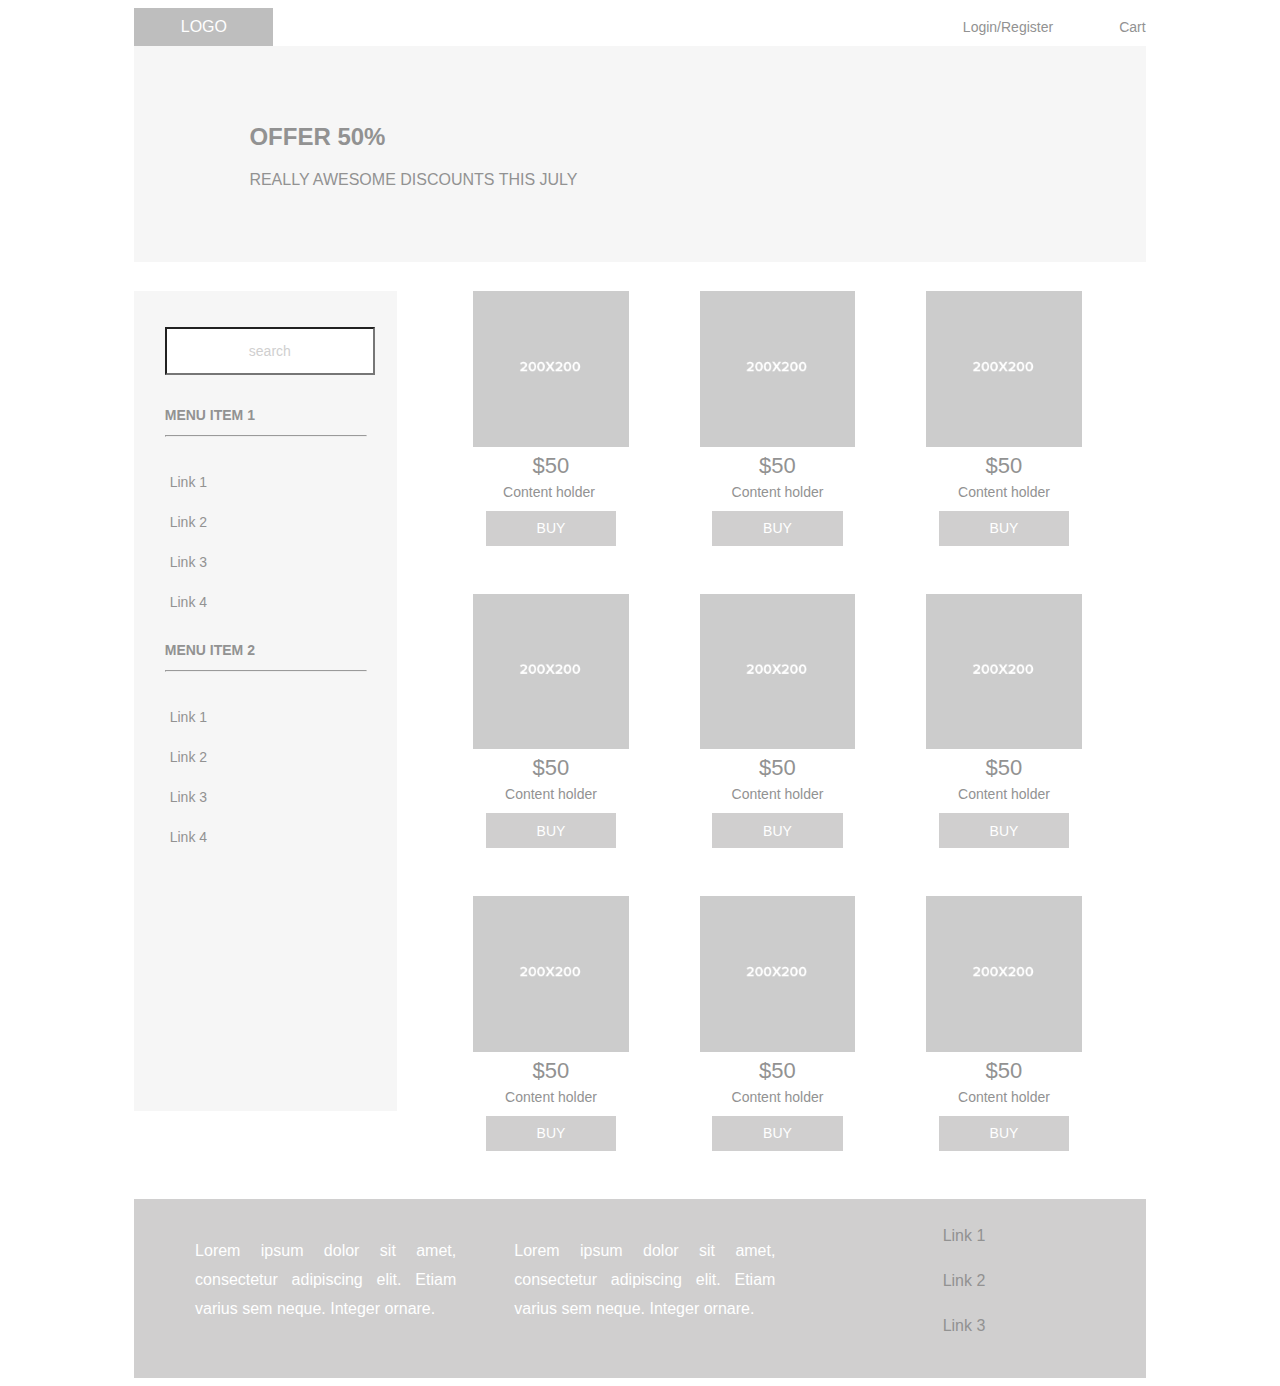
==== music.html @ 396cc2d2 "77" ====
<!doctype html>
<html>
<head>
<meta charset="utf-8">
<title>eCommerce template By Adobe Dreamweaver</title>
<meta name="viewport" content="width=device-width, initial-scale=1">
<link href="res/eCommerceStyle.css" rel="stylesheet" type="text/css">
<!--The following script tag downloads a font from the Adobe Edge Web Fonts server for use within the web page. We recommend that you do not modify it.-->
<script>var __adobewebfontsappname__="dreamweaver"</script><script src="http://use.edgefonts.net/montserrat:n4:default;source-sans-pro:n2:default.js" type="text/javascript"></script>
</head>

<body>
<div id="mainWrapper">
  <header> 
    <!-- This is the header content. It contains Logo and links -->
    <div id="logo"> <!-- <img src="logoImage.png" alt="sample logo"> --> 
      <!-- Company Logo text --> 
      LOGO </div>
    <div id="headerLinks"><a href="#" title="Login/Register">Login/Register</a><a href="#" title="Cart">Cart</a></div>
  </header>
  <section id="offer"> 
    <!-- The offer section displays a banner text for promotions -->
    <h2>OFFER 50%</h2>
    <p>REALLY AWESOME DISCOUNTS THIS JULY</p>
  </section>
  <div id="content">
    <section class="sidebar"> 
      <!-- This adds a sidebar with 1 searchbox,2 menusets, each with 4 links -->
      <input type="text"  id="search" value="search">
      <div id="menubar">
        <nav class="menu">
          <h2><!-- Title for menuset 1 -->MENU ITEM 1 </h2>
          <hr>
          <ul>
            <!-- List of links under menuset 1 -->
            <li><a href="#" title="Link">Link 1</a></li>
            <li><a href="#" title="Link">Link 2</a></li>
            <li><a href="#" title="Link">Link 3</a></li>
            <li class="notimp"><!-- notimp class is applied to remove this link from the tablet and phone views --><a href="#"  title="Link">Link 4</a></li>
          </ul>
        </nav>
        <nav class="menu">
          <h2>MENU ITEM 2 </h2>
          <!-- Title for menuset 2 -->
          <hr>
          <ul>
            <!--List of links under menuset 2 -->
            <li><a href="#" title="Link">Link 1</a></li>
            <li><a href="#" title="Link">Link 2</a></li>
            <li><a href="#" title="Link">Link 3</a></li>
            <li class="notimp"><!-- notimp class is applied to remove this link from the tablet and phone views --><a href="#" title="Link">Link 4</a></li>
          </ul>
        </nav>
      </div>
    </section>
    <section class="mainContent">
      <div class="productRow"><!-- Each product row contains info of 3 elements -->
        <article class="productInfo"><!-- Each individual product description -->
          <div><img alt="sample" src="eCommerceAssets/images/200x200.png"></div>
          <p class="price">$50</p>
          <p class="productContent">Content holder </p>
          <input type="button" name="button" value="Buy" class="buyButton">
        </article>
        <article class="productInfo"><!-- Each individual product description -->
          <div><img alt="sample" src="eCommerceAssets/images/200x200.png"></div>
          <p class="price">$50</p>
          <p class="productContent">Content holder</p>
          <input type="button" name="button" value="Buy" class="buyButton">
        </article>
        <article class="productInfo"> <!-- Each individual product description -->
          <div><img alt="sample" src="eCommerceAssets/images/200x200.png"></div>
          <p class="price">$50</p>
          <p class="productContent">Content holder</p>
          <input type="button" name="button" value="Buy" class="buyButton">
        </article>
      </div>
      <div class="productRow"> 
        <!-- Each product row contains info of 3 elements -->
        <article class="productInfo"> <!-- Each individual product description -->
          <div><img alt="sample" src="eCommerceAssets/images/200x200.png"></div>
          <p class="price">$50</p>
          <p class="productContent">Content holder</p>
          <input type="button" name="button" value="Buy" class="buyButton">
        </article>
        <article class="productInfo"> <!-- Each individual product description -->
          <div><img alt="sample" src="eCommerceAssets/images/200x200.png"></div>
          <p class="price">$50</p>
          <p class="productContent">Content holder</p>
          <input type="button" name="button" value="Buy" class="buyButton">
        </article>
        <article class="productInfo"><!-- Each individual product description -->
          <div><img alt="sample" src="eCommerceAssets/images/200x200.png"></div>
          <p class="price">$50</p>
          <p class="productContent">Content holder</p>
          <input type="button" name="button" value="Buy" class="buyButton">
        </article>
      </div>
      <div class="productRow">
        <article class="productInfo"> <!-- Each individual product description -->
          <div><img alt="sample" src="eCommerceAssets/images/200x200.png"></div>
          <p class="price">$50</p>
          <p class="productContent">Content holder</p>
          <input type="button" name="button" value="Buy" class="buyButton">
        </article>
        <article class="productInfo"><!-- Each individual product description -->
          <div><img alt="sample" src="eCommerceAssets/images/200x200.png"></div>
          <p class="price">$50</p>
          <p class="productContent">Content holder</p>
          <input type="button" name="button" value="Buy" class="buyButton">
        </article>
        <article class="productInfo"><!-- Each individual product description -->
          <div><img alt="sample" src="eCommerceAssets/images/200x200.png"></div>
          <p class="price">$50</p>
          <p class="productContent">Content holder</p>
          <input type="button" name="button" value="Buy" class="buyButton">
        </article>
      </div>
    </section>
  </div>
  <footer> 
    <!-- This is the footer with default 3 divs -->
    <div>
      <p>Lorem ipsum dolor sit amet, consectetur adipiscing elit. Etiam varius sem neque. Integer ornare.</p>
    </div>
    <div>
      <p>Lorem ipsum dolor sit amet, consectetur adipiscing elit. Etiam varius sem neque. Integer ornare.</p>
    </div>
    <div class="footerlinks">
      <p><a href="#" title="Link">Link 1 </a></p>
      <p><a href="#" title="Link">Link 2</a></p>
      <p><a href="#" title="Link">Link 3</a></p>
    </div>
  </footer>
</div>
</body>
</html>
---- res/eCommerceStyle.css ----
@charset "utf-8";
/* Global Styles */
a:hover {
	color: rgba(255,255,255,1.00);
}
/*header*/
header {
	font-family: 'Montserrat', sans-serif;
	color: rgba(146,146,146,1.00);
	font-size: 16px;
	font-style: normal;
	font-weight: 400;
}
/* Logo placeholder*/
#logo {
	float: left;
	padding-top: 10px;
	padding-bottom: 10px;
	width: 139px;
	text-align: center;
	color: rgba(255,255,255,1.00);
	background-color: rgba(190,190,190,1.00);
}
/* div for Links in header */
#headerLinks {
	float: left;
	width: calc( 100% - 139px );
	text-align: right;
	padding-top: 10px;
	padding-bottom: 10px;
	background-color: rgba(255,255,255,1.00);
}
/* Links in header */
#headerLinks a {
	text-decoration: none;
	color: rgba(146,146,146,1.00);
	padding-left: 66px;
	font-size: 14px;
}
/* Offer text banner*/
#offer {
	font-family: 'Montserrat', sans-serif;
	clear: both;
	background-color: rgba(246,246,246,1.00);
	color: rgba(146,146,146,1.00);
	padding-left: 115px;
	padding-top: 57px;
	padding-bottom: 57px;
}
/* Main content of the site */
#content {
	clear: both;
	overflow: auto;
	padding-top: 29px;
}
/* Sidebar */
#content .sidebar {
	font-family: 'Montserrat', sans-serif;
	color: rgba(146,146,146,1.00);
	float: left;
	width: 20%;
	padding-left: 3%;
	padding-right: 3%;
	text-align: center;
	background-color: rgba(246,246,246,1.00);
	padding-top: 36px;
	height: 784px;
}
/* main content of the site */
#content .mainContent {
	float: left;
	width: 70%;
	text-align: center;
	padding-left: 4%;
}
/*menubar's properties for menus in sidebar */
#content .sidebar #menubar {
	text-align: left;
	color: rgba(146,146,146,1.00);
	position: relative;
	left: 0%;
}
/* Search field in sidebar */
#content .sidebar #search {
	width: 100%;
	border-radius: 0px;
	height: 42px;
	text-align: center;
	color: rgba(208,207,207,1.00);
	font-size: 14px;
	;
	margin-bottom: 21px;
}
/* Whole page content */
#mainWrapper {
	width: 80%;
	padding-left: 10%;
}
/*menu elements */
.menu ul li {
	list-style-type: none;
	font-size: x-large;
	position: relative;
	left: -35px;
	padding-top: 12px;
}
/* Product rows for catalog */
#content .mainContent .productRow {
	overflow: auto;
	color: rgba(146,146,146,1.00);
}
/* Each product Information in the catalog */
.mainContent .productRow .productInfo {
	float: left;
	padding-left: 5%;
	padding-right: 5%;
	width: 22%;
}
/* Prices of a products in catalog */
.productRow .productInfo .price {
	font-family: 'Montserrat', sans-serif;
	color: rgba(146,146,146,1.00);
	font-size: 22px;
	position: relative;
	top: -20px;
}
/* Content holder for products in catalog*/
.productRow .productInfo .productContent {
	position: relative;
	top: -37px;
	font-size: 14px;
	font-family: source-sans-pro, sans-serif;
	font-style: normal;
	font-weight: 200;
	color: rgba(146,146,146,1.00);
	white-space: pre-wrap;
}
/* Buy button for products in catalog */
.productRow .productInfo .buyButton {
	position: relative;
	top: -48px;
	width: 84%;
	background-color: rgba(208,207,207,1.00);
	height: 35px;
	color: rgba(255,255,255,1.00);
	border-style: none;
	font-size: 14px;
	text-transform: uppercase;
	margin-top: 8px;
}
/* footer */
#mainWrapper footer {
	clear: both;
	overflow: auto;
	background-color: rgba(208,207,207,1.00);
	font-family: source-sans-pro, sans-serif;
	font-style: normal;
	font-weight: 200;
	line-height: 1.8;
	padding-top: 22px;
	padding-left: 22px;
	text-align: center;
	padding-bottom: 22px;
	padding-right: 22px;
}
/*Each footer content */
#mainWrapper footer div {
	width: 27%;
	float: left;
	padding-left: 4%;
	padding-right: 2%;
	color: rgba(255,255,255,1.00);
	text-align: justify;
}
/* Links in footer */
footer div a {
	color: rgba(146,146,146,1.00);
	display: block;
	text-decoration: none;
	text-align: center;
}
/* Product's images in catalog */
.productInfo div img {
	width: 100%;
}
/*Links in sidebar */
.sidebar #menubar .menu ul li a {
	color: rgba(146,146,146,1.00);
	text-decoration: none;
}
.sidebar #menubar .menu ul li a:hover {
	color: rgba(107,97,97,1.00);
	text-decoration: none;
}
/* Menu headings in sidebar */
#menubar .menu h2 {
	font-size: 14px;
}
/*Links under menus in sidebar */
#menubar .menu ul li a {
	font-size: 14px;
}
/* Menus in sidebar */
.sidebar #menubar .menu {
	margin-bottom: 29px;
}
/* Container for links in footer */
footer .footerlinks {
	margin-top: -15px;
}

/* Media query for tablets */
@media screen and (max-width:700px) {
/* search field in sidebar */
#content .sidebar #search {
	display: none;
}
/* sidebar */
#content .sidebar {
	float: none;
	width: 100%;
	height: auto;
	overflow: auto;
	padding-left: 12%;
	padding-top: 0px;
}
/* horizontal separators in sidebar */
#content .sidebar hr {
	display: none;
}
/*The sidebar and maincontent of page */
#content {
	position: relative;
	top: -22px;
	width: 100%;
	overflow: hidden;
}
/*menu headings in sidebar */
#menubar .menu h2 {
	display: inline;
	font-size: medium;
	padding-right: 6%;
}
/* Unordered List of links */
#menubar .menu ul {
	display: inline;
}
/*list elements */
#menubar .menu ul li {
	display: inline;
	font-size: medium;
	padding-left: 0%;
	padding-right: 3%;
}
/*The link to be hidden in tablet view */
.sidebar #menubar .menu ul .notimp {
	display: none;
}
/* menus in sidebar */
.sidebar #menubar .menu {
	width: 100%;
	text-align: center;
	position: relative;
	top: 16px;
}
/*menubar in sidebar */
#content .sidebar #menubar {
	position: relative;
	left: -7%;
	overflow: hidden;
	width: 95%;
	padding-top: 0px;
}
/* offer banners content */
#mainWrapper #offer p {
	font-size: small;
}
/* main content region of page */
#mainWrapper #content .mainContent {
	overflow: hidden;
	width: 95%;
	margin-top: 40px;
}
/* Prices of products in catalog view */
.productRow .productInfo .price {
	font-size: 19px;
}
/* Content holders in catalog view */
.productRow .productInfo .productContent {
	font-size: 16px;
}
/* Buy buttons in catalog view */
.productRow .productInfo .buyButton {
	font-size: 15px;
}
/* Container for links in footer */
#mainWrapper footer .footerlinks {
	float: none;
	width: 100%;
	position: relative;
	top: 17px;
	clear: both;
	text-align: center;
	left: 0%;
	padding-bottom: 19px;
}
/* Container for each footer divisions */
#mainWrapper footer div {
	width: 44%;
	text-align: justify;
	font-size: 15px;
}
/* Links in footer */
.footerlinks p a {
	padding-top: 0px;
	padding-bottom: 0px;
	display: inline;
	padding-right: 35px;
}
/* Footer region */
#mainWrapper footer {
	padding-left: 16px;
	overflow: hidden;
}
/* Links in header */
header #headerLinks a {
	padding-left: 0px;
	padding-right: 30px;
}
/* Offer- Text banner */
#mainWrapper #offer {
	padding-left: 22%;
}
/* Paragraphs in footer */
footer .footerlinks p {
	display: inline;
}
}

/*media query for small screen devices */
@media screen and (max-width:480px) {
/*Container for links in header */
#mainWrapper header #headerLinks {
	width: 100%;
	text-align: center;
	background-color: rgba(190,190,190,1.00);
	padding-bottom: 21px;
}
/* Logo placeholder*/
#mainWrapper header #logo {
	width: 100%;
	text-align: center;
}
/* Links in header */
header #headerLinks a {
	text-align: center;
	padding-right: 15px;
	padding-left: 0px;
}
/*Offer - Text Banner */
#mainWrapper #offer {
	padding-left: 0px;
	text-align: center;
}
/* Menubar in sidebar */
#content .sidebar #menubar {
	position: relative;
	left: -8%;
	text-align: center;
}
/*Menu headings in sidebar */
#menubar .menu h2 {
	width: 100%;
	display: block;
}
/* Each product in catalog view */
.mainContent .productRow .productInfo {
	width: 100%;
	display: block;
	padding-left: 0px;
	padding-right: 0px;
	position: relative;
	left: -2%;
}
#mainWrapper footer div {
	width: 100%;
	margin-left: -16px;
	text-align: justify;
	padding-bottom: 16px;
	overflow: auto;
}
/* Unordered list for menu elements */
.menu ul {
	position: relative;
	padding-left: 24%;
}
/* Container for links in footer */
#mainWrapper footer .footerlinks {
	padding-left: 8%;
}
/* Main content which excludes the sidebar */
#mainwrapper #content .mainContent {
	margin-top: -81px;
	text-align: center;
	width: 100%;
	padding-left: 0px;
}
}
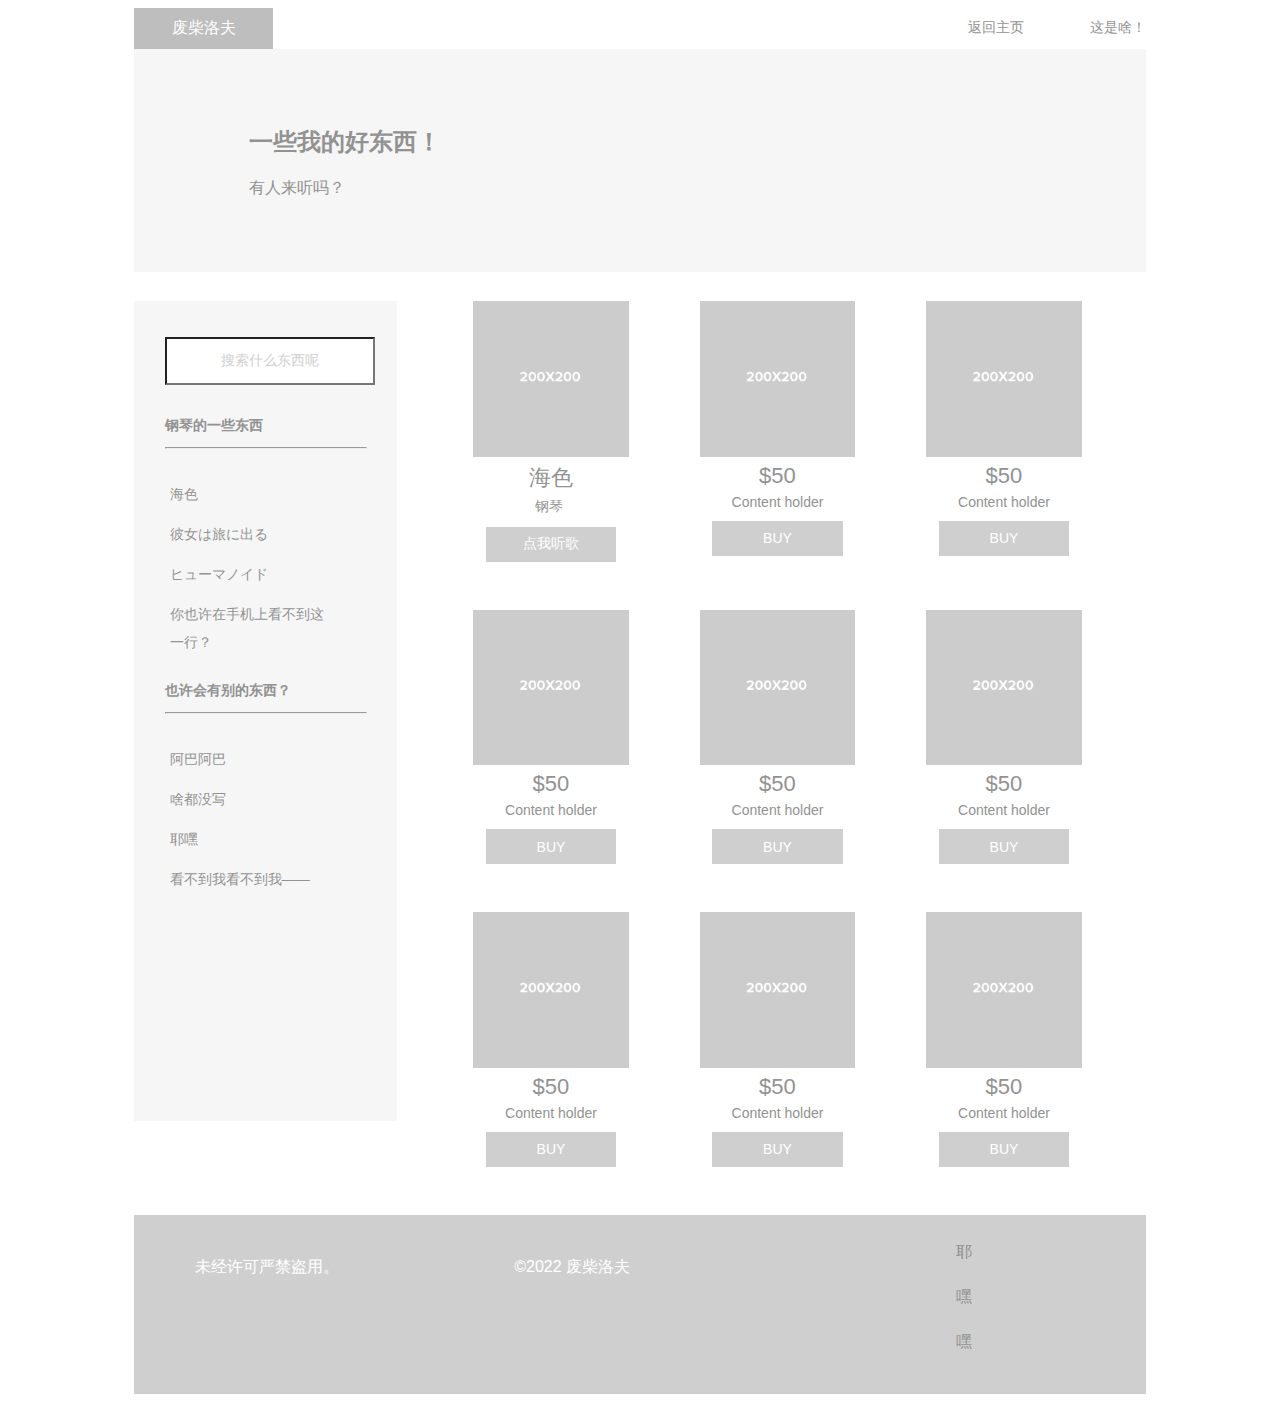
==== commit 497b7742: "Update music.html" ====
--- a/music.html
+++ b/music.html
@@ -15,40 +15,42 @@
     <!-- This is the header content. It contains Logo and links -->
     <div id="logo"> <!-- <img src="logoImage.png" alt="sample logo"> --> 
       <!-- Company Logo text --> 
-      LOGO </div>
-    <div id="headerLinks"><a href="#" title="Login/Register">Login/Register</a><a href="#" title="Cart">Cart</a></div>
+    废柴洛夫 </div>
+    <div id="headerLinks"><a href="index.html" title="返回主页">返回主页</a><a href="#" title="我也不知道！">这是啥！</a></div>
   </header>
   <section id="offer"> 
     <!-- The offer section displays a banner text for promotions -->
-    <h2>OFFER 50%</h2>
-    <p>REALLY AWESOME DISCOUNTS THIS JULY</p>
+    <h2>一些我的好东西！</h2>
+    <p>有人来听吗？</p>
   </section>
   <div id="content">
     <section class="sidebar"> 
       <!-- This adds a sidebar with 1 searchbox,2 menusets, each with 4 links -->
-      <input type="text"  id="search" value="search">
+      <input type="text"  id="search" value="搜索什么东西呢">
       <div id="menubar">
         <nav class="menu">
-          <h2><!-- Title for menuset 1 -->MENU ITEM 1 </h2>
+          <h2>
+            <!-- Title for menuset 1 -->
+            钢琴的一些东西</h2>
           <hr>
           <ul>
             <!-- List of links under menuset 1 -->
-            <li><a href="#" title="Link">Link 1</a></li>
-            <li><a href="#" title="Link">Link 2</a></li>
-            <li><a href="#" title="Link">Link 3</a></li>
-            <li class="notimp"><!-- notimp class is applied to remove this link from the tablet and phone views --><a href="#"  title="Link">Link 4</a></li>
+            <li><a href="海色.wav" title="俺超喜欢！">海色</a></li>
+            <li><a href="她踏上了旅途" title="她踏上了旅途">彼女は旅に出る</a></li>
+            <li><a href="类人类" title="类人类">ヒューマノイド</a></li>
+            <li class="notimp"><!-- notimp class is applied to remove this link from the tablet and phone views --><a href="#"  title="test">你也许在手机上看不到这一行？</a></li>
           </ul>
         </nav>
         <nav class="menu">
-          <h2>MENU ITEM 2 </h2>
+          <h2>也许会有别的东西？ </h2>
           <!-- Title for menuset 2 -->
           <hr>
           <ul>
             <!--List of links under menuset 2 -->
-            <li><a href="#" title="Link">Link 1</a></li>
-            <li><a href="#" title="Link">Link 2</a></li>
-            <li><a href="#" title="Link">Link 3</a></li>
-            <li class="notimp"><!-- notimp class is applied to remove this link from the tablet and phone views --><a href="#" title="Link">Link 4</a></li>
+            <li><a href="#" title="Link">阿巴阿巴</a></li>
+            <li><a href="#" title="Link">啥都没写</a></li>
+            <li><a href="#" title="Link">耶嘿</a></li>
+            <li class="notimp"><!-- notimp class is applied to remove this link from the tablet and phone views --><a href="#" title="Link">看不到我看不到我——</a></li>
           </ul>
         </nav>
       </div>
@@ -57,9 +59,9 @@
       <div class="productRow"><!-- Each product row contains info of 3 elements -->
         <article class="productInfo"><!-- Each individual product description -->
           <div><img alt="sample" src="eCommerceAssets/images/200x200.png"></div>
-          <p class="price">$50</p>
-          <p class="productContent">Content holder </p>
-          <input type="button" name="button" value="Buy" class="buyButton">
+          <p class="price">海色</p>
+          <p class="productContent">钢琴 </p>
+          <input type="button" name="点我听歌" value="点我听歌" class="buyButton">
         </article>
         <article class="productInfo"><!-- Each individual product description -->
           <div><img alt="sample" src="eCommerceAssets/images/200x200.png"></div>
@@ -120,15 +122,15 @@
   <footer> 
     <!-- This is the footer with default 3 divs -->
     <div>
-      <p>Lorem ipsum dolor sit amet, consectetur adipiscing elit. Etiam varius sem neque. Integer ornare.</p>
+      <p>未经许可严禁盗用。</p>
     </div>
     <div>
-      <p>Lorem ipsum dolor sit amet, consectetur adipiscing elit. Etiam varius sem neque. Integer ornare.</p>
+      <p>©2022 废柴洛夫</p>
     </div>
     <div class="footerlinks">
-      <p><a href="#" title="Link">Link 1 </a></p>
-      <p><a href="#" title="Link">Link 2</a></p>
-      <p><a href="#" title="Link">Link 3</a></p>
+      <p><a href="#" title="Link">耶 </a></p>
+      <p><a href="#" title="Link">嘿</a></p>
+      <p><a href="#" title="Link">嘿</a></p>
     </div>
   </footer>
 </div>
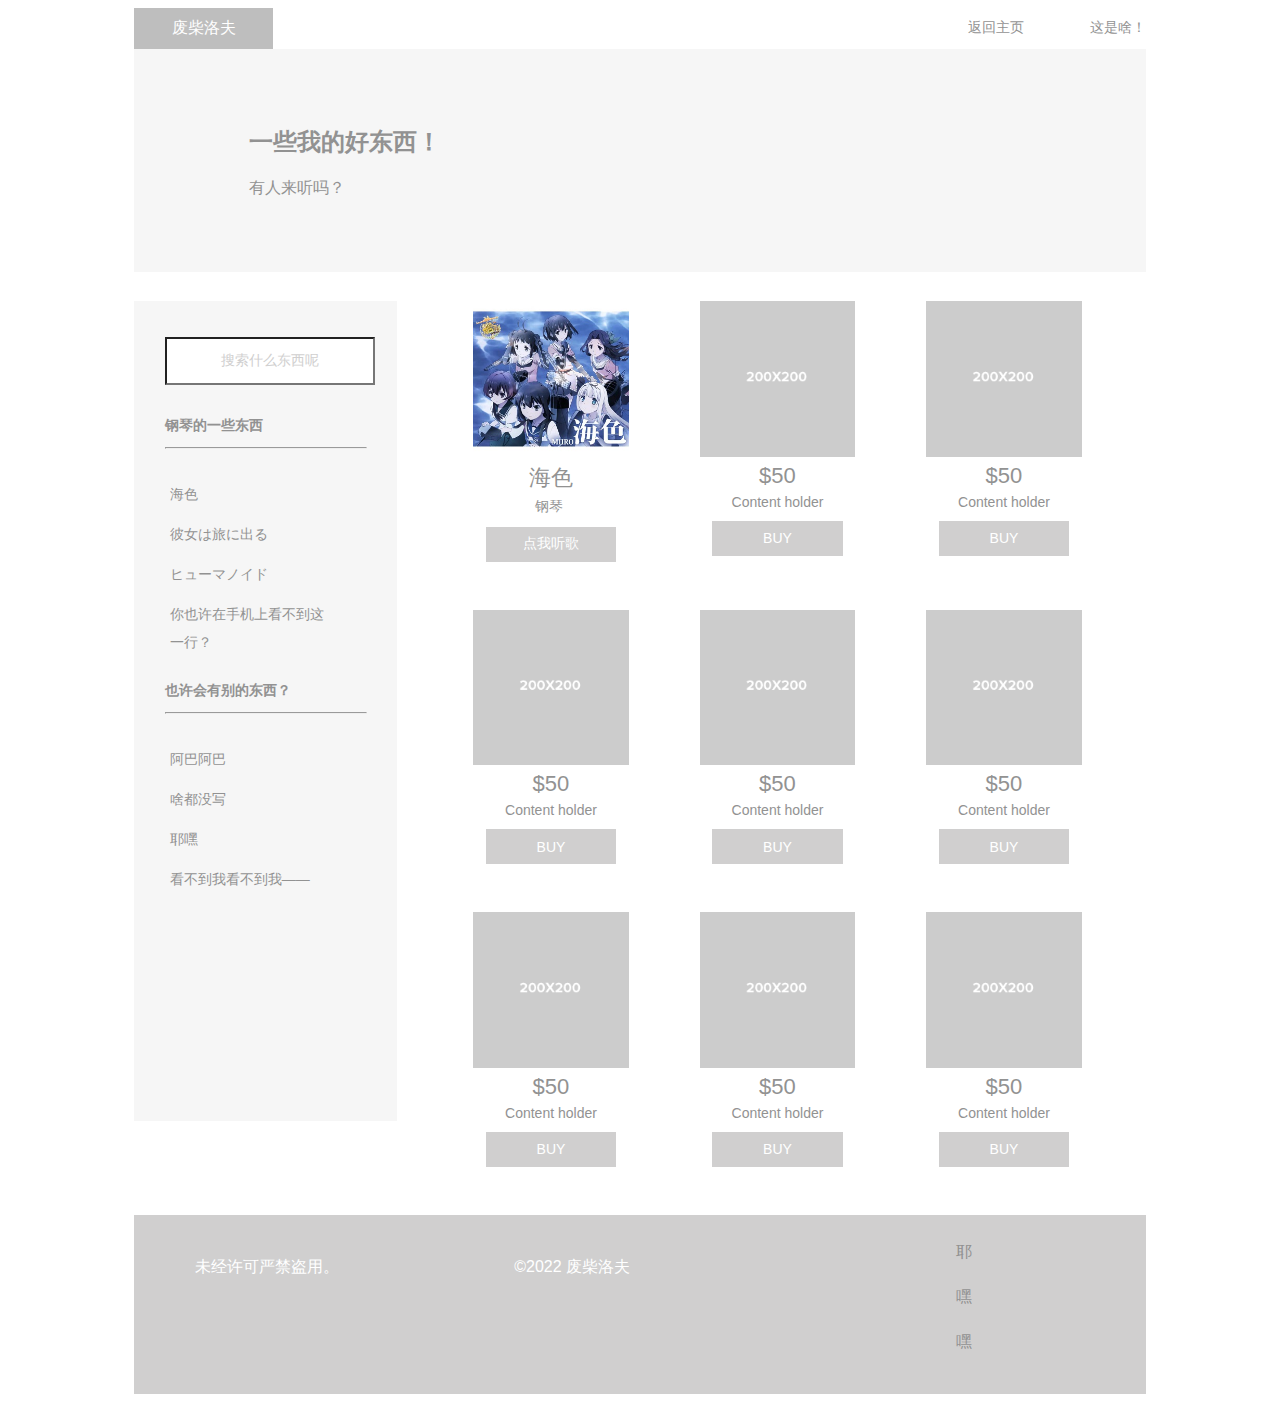
==== commit c74261be: "8" ====
--- a/music.html
+++ b/music.html
@@ -1,8 +1,10 @@
 <!doctype html>
 <html>
 <head>
+	<link rel="icon" href="res/me3.png" type="image/x-icon"> 
+  <link rel="shortcut icon" href="res/me3.png" type="image/x-icon">
 <meta charset="utf-8">
-<title>eCommerce template By Adobe Dreamweaver</title>
+<title>废柴洛夫音乐台</title>
 <meta name="viewport" content="width=device-width, initial-scale=1">
 <link href="res/eCommerceStyle.css" rel="stylesheet" type="text/css">
 <!--The following script tag downloads a font from the Adobe Edge Web Fonts server for use within the web page. We recommend that you do not modify it.-->
@@ -35,9 +37,9 @@
           <hr>
           <ul>
             <!-- List of links under menuset 1 -->
-            <li><a href="海色.wav" title="俺超喜欢！">海色</a></li>
-            <li><a href="她踏上了旅途" title="她踏上了旅途">彼女は旅に出る</a></li>
-            <li><a href="类人类" title="类人类">ヒューマノイド</a></li>
+            <li><a href="res/海色.wav" title="俺超喜欢！">海色</a></li>
+            <li><a href="res/她踏上了旅途.wav" title="她踏上了旅途">彼女は旅に出る</a></li>
+            <li><a href="res/类人类.wav" title="类人类">ヒューマノイド</a></li>
             <li class="notimp"><!-- notimp class is applied to remove this link from the tablet and phone views --><a href="#"  title="test">你也许在手机上看不到这一行？</a></li>
           </ul>
         </nav>
@@ -58,10 +60,10 @@
     <section class="mainContent">
       <div class="productRow"><!-- Each product row contains info of 3 elements -->
         <article class="productInfo"><!-- Each individual product description -->
-          <div><img alt="sample" src="eCommerceAssets/images/200x200.png"></div>
+          <div><img alt="sample" src="res/海色.jpg"></div>
           <p class="price">海色</p>
           <p class="productContent">钢琴 </p>
-          <input type="button" name="点我听歌" value="点我听歌" class="buyButton">
+          <input type="button" onClick="海色.wav" name="点我听歌" value="点我听歌" class="buyButton" >
         </article>
         <article class="productInfo"><!-- Each individual product description -->
           <div><img alt="sample" src="eCommerceAssets/images/200x200.png"></div>
